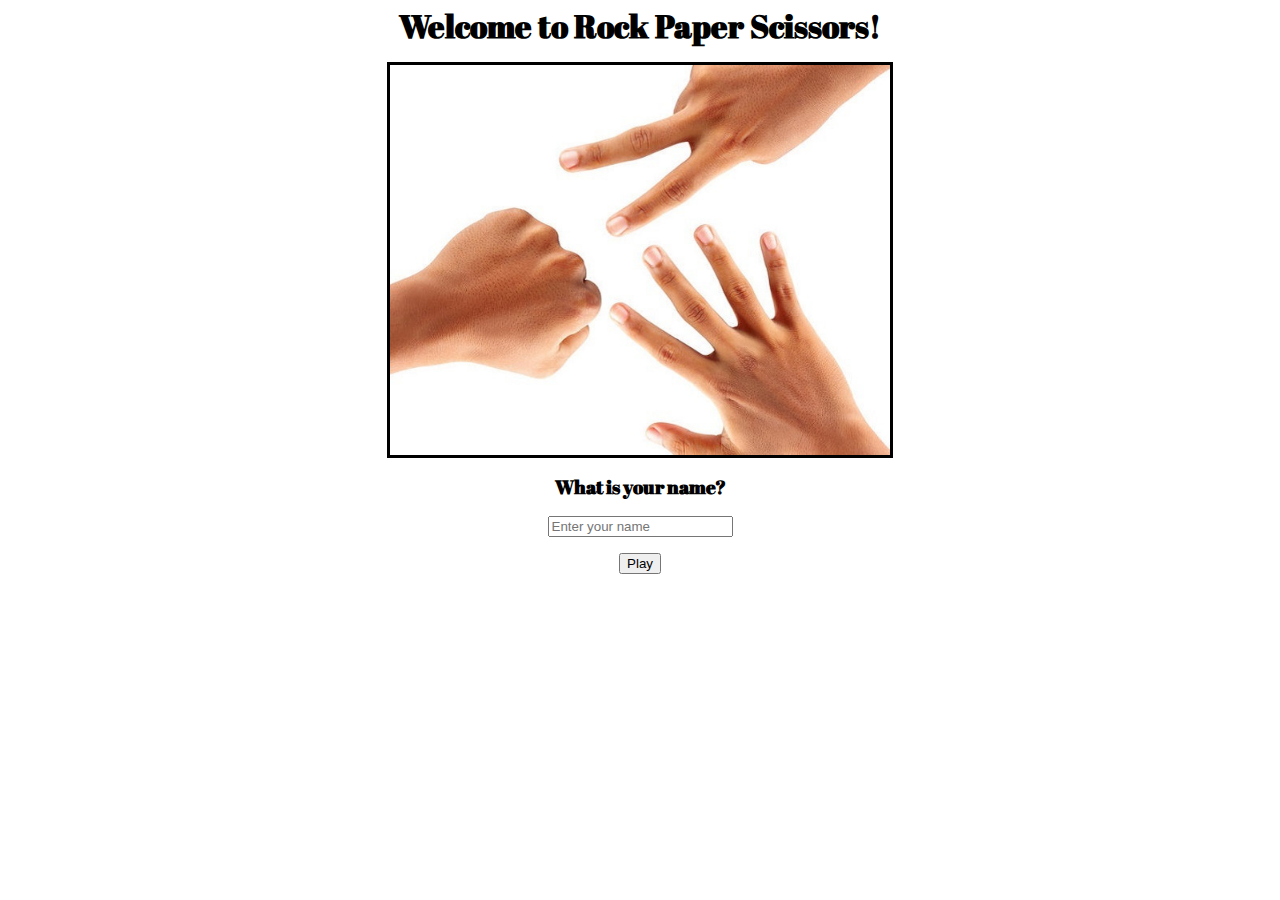
==== index.html @ 01dbd7b1 "welcome page" ====
<!DOCTYPE html>
<html lang="en">
<head>
    <meta charset="UTF-8">
    <meta name="viewport" content="width=device-width, initial-scale=1.0">
    <meta http-equiv="X-UA-Compatible" content="ie=edge">
    <link rel="stylesheet" href="reset.css">
    <link rel="stylesheet" href="style.css">
    <link href="https://fonts.googleapis.com/css?family=Abril+Fatface" rel="stylesheet">
    <title>Rock Paper Scissors</title>
</head>
<body>
    
    <h1>Welcome to Rock Paper Scissors!</h1>
    <img id = "all-hands" src="images/rock paper scissors.jpg" alt="">

    <h3>What is your name?</h3>
    <input id= "yourName" type = "text" placeholder ="Enter your name"><br>
    <button onclick="myFunction(); location.href='game.html'">Play</button>

<script src="logic.js"></script>

</body>
</html>

<!-- function myFunction() {
    var text;
    var fruits = document.getElementById("myInput").value; -->
---- style.css ----
body {
    font-family: 'Abril Fatface', cursive;
}

h1 {
    text-align: center;
    margin: 10px;
}

h2 {
    text-align: center;
}

.grid-container {
    display: flex;
    justify-content: center;
    margin-bottom: 10px;
}

#computer, #player {
    border: 3px solid black;
    height: 375px;
    width: 350px;
    float: left;
}

.hand {
    width: 300px;
    margin-left: 25px;
}

#score {
    border: 3px solid black;
    width: 700px;
    margin-left: auto;
    margin-right: auto;
}

li {
    font-size: 20px;
    margin-left: 180px;
}

#all-hands {
    width: 500px;
    display: block;
    margin-left: auto;
    margin-right: auto;
    border: 3px solid black;
    margin-top: 20px;
    margin-bottom: 20px;
}

h3 {
    text-align: center;
}

button {
    display: block;
    margin-right: auto;
    margin-left: auto;
}

input {
    display: block;
    margin-right: auto;
    margin-left: auto;
}
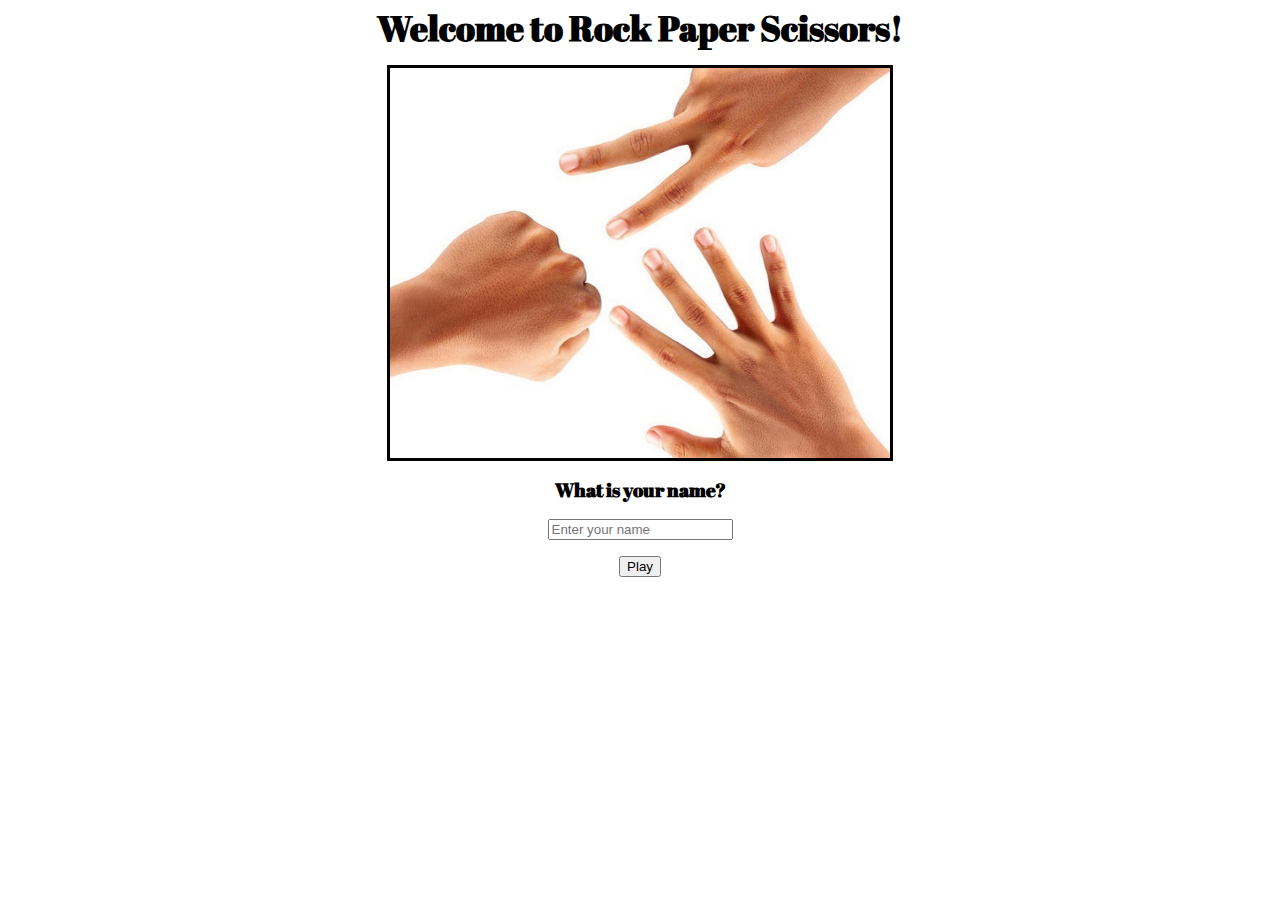
==== commit a7590d80: "finished game" ====
--- a/index.html
+++ b/index.html
@@ -14,15 +14,19 @@
     <h1>Welcome to Rock Paper Scissors!</h1>
     <img id = "all-hands" src="images/rock paper scissors.jpg" alt="">
 
-    <h3>What is your name?</h3>
+    <h3 id = "whatName">What is your name?</h3>
     <input id= "yourName" type = "text" placeholder ="Enter your name"><br>
-    <button onclick="myFunction(); location.href='game.html'">Play</button>
+    <button onclick="getName()">Play</button>
 
-<script src="logic.js"></script>
+    
+<script type= "text/JavaScript">
+function getName() {
+  const plName = document.getElementById('yourName').value
+  var newName = "?para1=" + plName;
+  window.location.href = "game.html" + newName;
+  console.log(plName)
+}
 
+</script>
 </body>
 </html>
-
-<!-- function myFunction() {
-    var text;
-    var fruits = document.getElementById("myInput").value; -->--- a/style.css
+++ b/style.css
@@ -5,6 +5,7 @@
 h1 {
     text-align: center;
     margin: 10px;
+    font-size: 35px;
 }
 
 h2 {
@@ -24,9 +25,11 @@
     float: left;
 }
 
-.hand {
+#playPic, #compPic {
     width: 300px;
-    margin-left: 25px;
+    display: block;
+    margin-right: auto;
+    margin-left: auto;
 }
 
 #score {
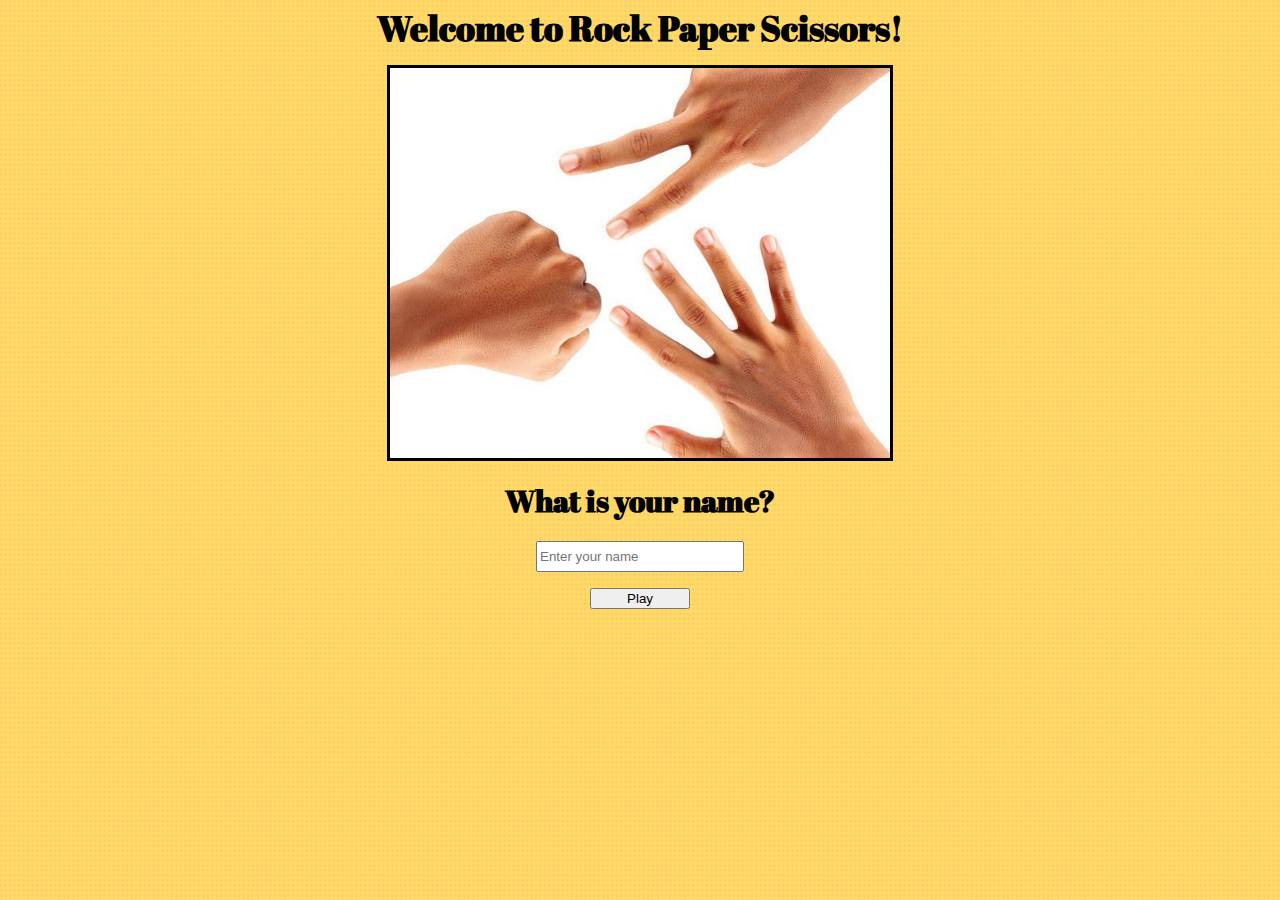
==== commit 47f45c02: "background" ====
--- a/index.html
+++ b/index.html
@@ -14,7 +14,7 @@
     <h1>Welcome to Rock Paper Scissors!</h1>
     <img id = "all-hands" src="images/rock paper scissors.jpg" alt="">
 
-    <h3 id = "whatName">What is your name?</h3>
+    <h2 id = "whatName">What is your name?</h2>
     <input id= "yourName" type = "text" placeholder ="Enter your name"><br>
     <button onclick="getName()">Play</button>
 
--- a/style.css
+++ b/style.css
@@ -1,5 +1,6 @@
 body {
     font-family: 'Abril Fatface', cursive;
+    background-image: url(images/halftone-yellow.png);
 }
 
 h1 {
@@ -10,6 +11,7 @@
 
 h2 {
     text-align: center;
+    font-size: 30px;
 }
 
 .grid-container {
@@ -62,10 +64,13 @@
     display: block;
     margin-right: auto;
     margin-left: auto;
+    width: 100px;
 }
 
 input {
     display: block;
     margin-right: auto;
     margin-left: auto;
-}+    height: 25px;
+    width: 200px;
+}
